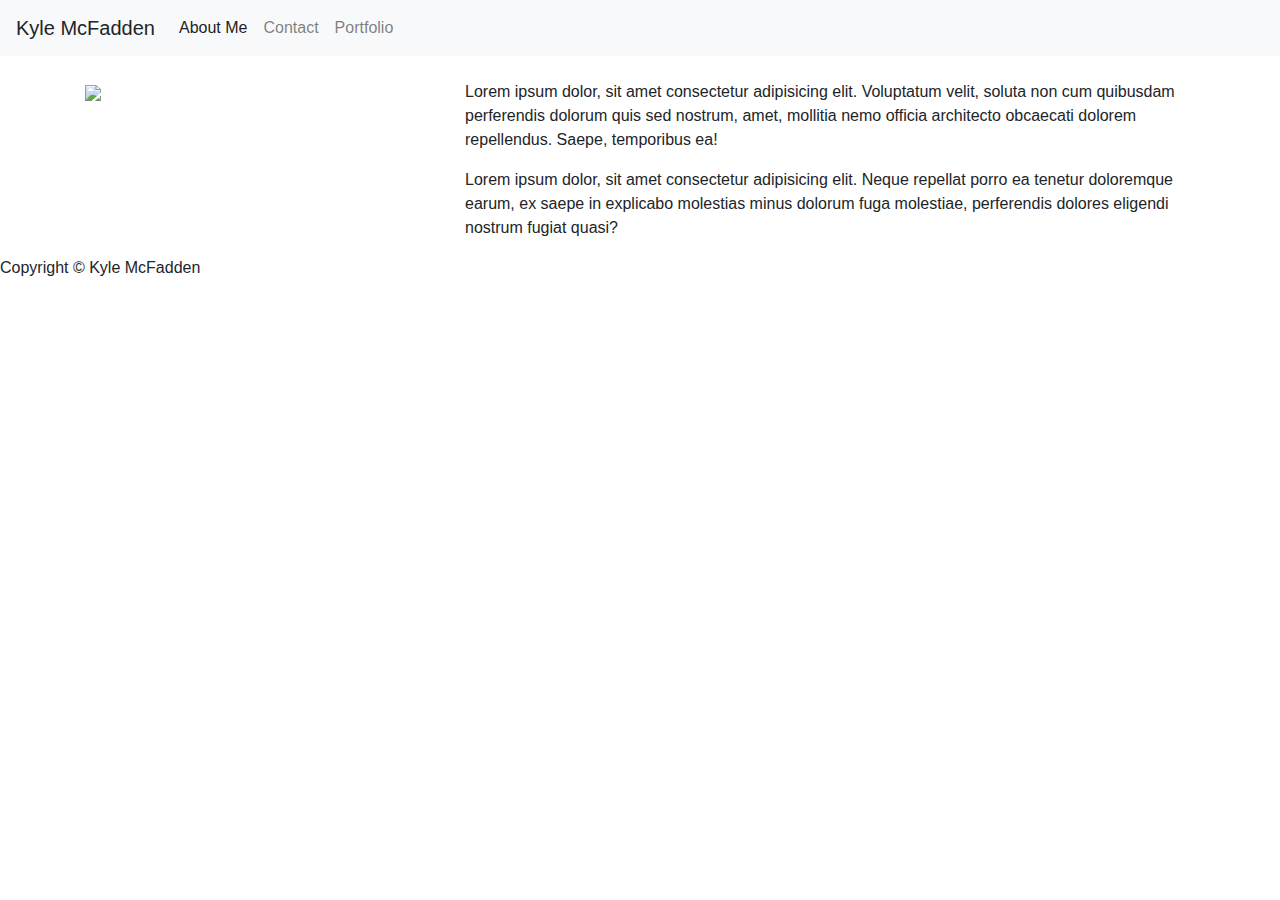
==== index.html @ 86f7e369 "updating all files, added php and js form files and opening css" ====
<!DOCTYPE html>
<html lang="en">
<head>
    <meta charset="UTF-8">
    <meta name="viewport" content="width=device-width, initial-scale=1.0">
    <meta http-equiv="X-UA-Compatible" content="ie=edge">
    <title>About Me</title>
    <link rel="stylesheet" href="https://stackpath.bootstrapcdn.com/bootstrap/4.3.1/css/bootstrap.min.css" integrity="sha384-ggOyR0iXCbMQv3Xipma34MD+dH/1fQ784/j6cY/iJTQUOhcWr7x9JvoRxT2MZw1T" crossorigin="anonymous">
    <link rel="stylesheet" href="style.css">

</head>
<body>
    <header>
        <nav class="navbar navbar-expand-lg navbar-light bg-light">
            <a class="navbar-brand">Kyle McFadden</a>
            <button class="navbar-toggler" type="button" data-toggle="collapse" data-target="#navbarNav" aria-controls="navbarNav" aria-expanded="false" aria-label="Toggle navigation">
              <span class="navbar-toggler-icon"></span>
            </button>
            <div class="collapse navbar-collapse" id="navbarNav">
              <ul class="navbar-nav">
                <li class="nav-item active">
                  <a class="nav-link" href="index.html">About Me</a>
                </li>
                <li class="nav-item">
                  <a class="nav-link" href="contact.html">Contact</a>
                </li>
                <li class="nav-item">
                  <a class="nav-link" href="portfolio.html">Portfolio</a>
                </li>
                
              </ul>
            </div>
          </nav>
    </header>

    <main><br>
            <div class="container">
                <div class="row">
                    <div class="col-md-4">
                    
                                <img src="https://via.placeholder.com/200">
                    </div>
                     <div class="col-md-8">
            <p>Lorem ipsum dolor, sit amet consectetur adipisicing elit.
             Voluptatum velit, soluta non cum quibusdam perferendis dolorum quis sed nostrum,
              amet, mollitia nemo officia architecto 
            obcaecati dolorem repellendus. Saepe, temporibus ea!
            </p>
            <p>
                Lorem ipsum dolor, sit amet consectetur adipisicing elit. Neque repellat 
            porro ea tenetur doloremque earum, ex saepe in explicabo molestias minus 
            dolorum fuga molestiae, perferendis dolores eligendi nostrum fugiat quasi?
                   </p>  </div>   
                    
                </div>
            </div>
            
                </main>
            
                <footer>
                        <div class="footer navbar-fixed-bottom">
                         Copyright &copy; Kyle McFadden
                        </div>
                </footer>

    <script src="https://code.jquery.com/jquery-3.3.1.slim.min.js" integrity="sha384-q8i/X+965DzO0rT7abK41JStQIAqVgRVzpbzo5smXKp4YfRvH+8abtTE1Pi6jizo" crossorigin="anonymous"></script>
    <script src="https://cdnjs.cloudflare.com/ajax/libs/popper.js/1.14.7/umd/popper.min.js" integrity="sha384-UO2eT0CpHqdSJQ6hJty5KVphtPhzWj9WO1clHTMGa3JDZwrnQq4sF86dIHNDz0W1" crossorigin="anonymous"></script>
    <script src="https://stackpath.bootstrapcdn.com/bootstrap/4.3.1/js/bootstrap.min.js" integrity="sha384-JjSmVgyd0p3pXB1rRibZUAYoIIy6OrQ6VrjIEaFf/nJGzIxFDsf4x0xIM+B07jRM" crossorigin="anonymous"></script>
</body>
</html>
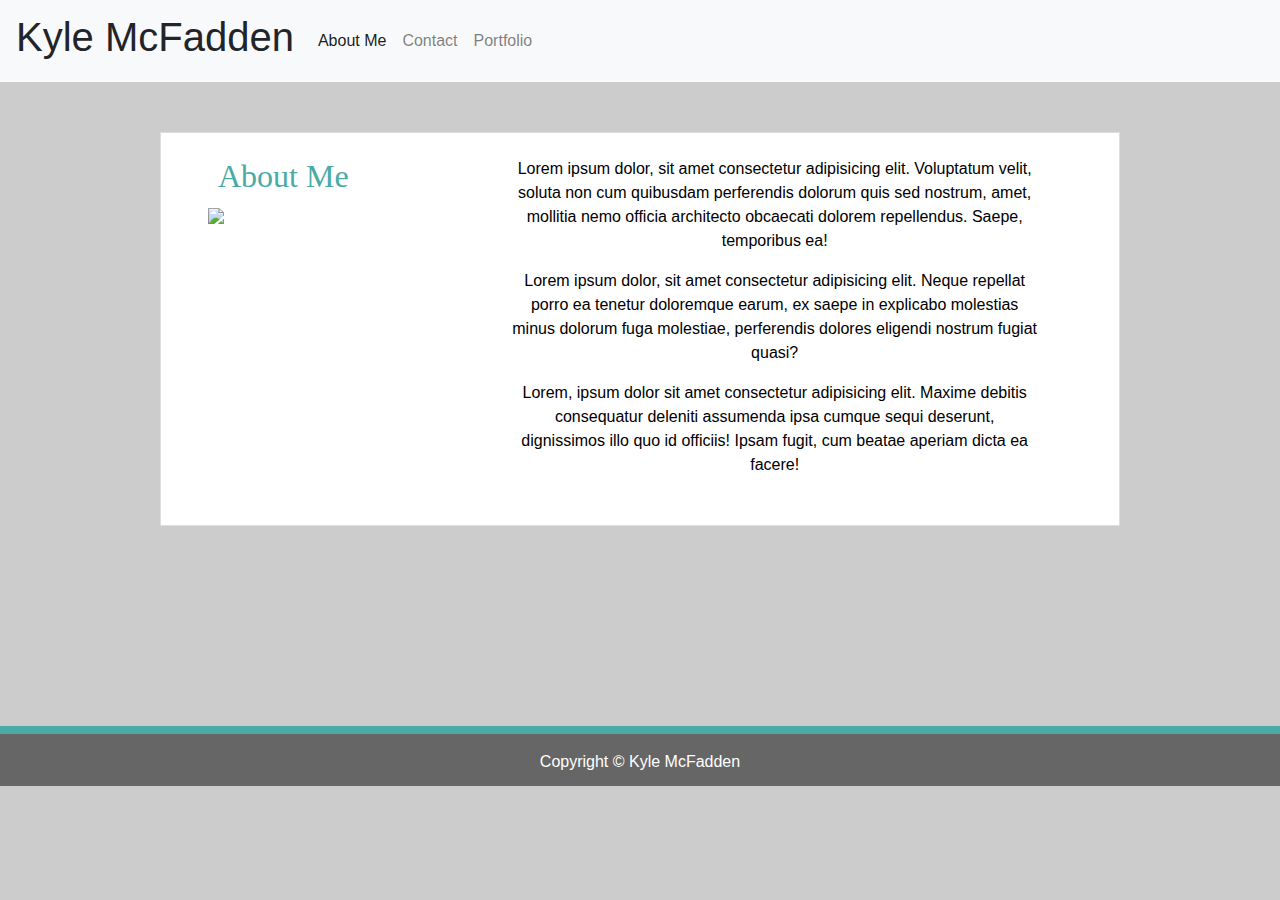
==== commit 01c30807: "modified css for all pages to make pages look more presentable" ====
--- a/index.html
+++ b/index.html
@@ -6,13 +6,13 @@
     <meta http-equiv="X-UA-Compatible" content="ie=edge">
     <title>About Me</title>
     <link rel="stylesheet" href="https://stackpath.bootstrapcdn.com/bootstrap/4.3.1/css/bootstrap.min.css" integrity="sha384-ggOyR0iXCbMQv3Xipma34MD+dH/1fQ784/j6cY/iJTQUOhcWr7x9JvoRxT2MZw1T" crossorigin="anonymous">
-    <link rel="stylesheet" href="style.css">
+    <link rel="stylesheet" href="assets/style.css">
 
 </head>
 <body>
     <header>
         <nav class="navbar navbar-expand-lg navbar-light bg-light">
-            <a class="navbar-brand">Kyle McFadden</a>
+            <a class="navbar-brand"><h1>Kyle McFadden</h1></a>
             <button class="navbar-toggler" type="button" data-toggle="collapse" data-target="#navbarNav" aria-controls="navbarNav" aria-expanded="false" aria-label="Toggle navigation">
               <span class="navbar-toggler-icon"></span>
             </button>
@@ -37,20 +37,24 @@
             <div class="container">
                 <div class="row">
                     <div class="col-md-4">
-                    
-                                <img src="https://via.placeholder.com/200">
+                          <h2>About Me</h2><img src="https://via.placeholder.com/200">
                     </div>
                      <div class="col-md-8">
             <p>Lorem ipsum dolor, sit amet consectetur adipisicing elit.
-             Voluptatum velit, soluta non cum quibusdam perferendis dolorum quis sed nostrum,
-              amet, mollitia nemo officia architecto 
+            Voluptatum velit, soluta non cum quibusdam perferendis dolorum quis sed nostrum,
+            amet, mollitia nemo officia architecto 
             obcaecati dolorem repellendus. Saepe, temporibus ea!
             </p>
             <p>
                 Lorem ipsum dolor, sit amet consectetur adipisicing elit. Neque repellat 
-            porro ea tenetur doloremque earum, ex saepe in explicabo molestias minus 
-            dolorum fuga molestiae, perferendis dolores eligendi nostrum fugiat quasi?
-                   </p>  </div>   
+                porro ea tenetur doloremque earum, ex saepe in explicabo molestias minus 
+                dolorum fuga molestiae, perferendis dolores eligendi nostrum fugiat quasi?
+                   </p> 
+                  
+                  <p>Lorem, ipsum dolor sit amet consectetur adipisicing elit. 
+                    Maxime debitis consequatur deleniti assumenda ipsa cumque sequi deserunt, 
+                    dignissimos illo quo id officiis! Ipsam fugit, cum beatae aperiam dicta ea facere!</p>
+                  </div>   
                     
                 </div>
             </div>
--- a/assets/style.css
+++ b/assets/style.css
@@ -0,0 +1,57 @@
+ main { background-color: #ffffff;
+                color: #000000;
+                overflow: auto;
+                border: 1px #dddddd solid; 
+                margin: 50px auto;
+                max-width: 960px;
+                max-height: 960px;
+                padding-bottom: 2em;
+                padding-left: 2em;
+                vertical-align: middle;
+                padding-right: 1em;
+            }
+
+footer { text-align: center;
+         border-top: 8px solid #4aaaa5;
+         background-color: #666666; 
+        padding-top: 1em;
+        color: #ffffff;
+        margin-top: 200px;
+        width: auto;
+        height: 60px;
+        clear: both;
+}
+
+header { font-family: Arial, Helvetica, sans-serif;
+                    background-color: #ffffff
+}
+
+h2 { font-family: Georgia, 'Times New Roman', Times, serif;
+        color: #4aaaa5;
+        padding-left: 10px;
+}
+
+p { text-align: center;
+    padding-right: 50px;
+    max-width: 760px;
+     }
+
+* { box-sizing: border-box; 
+     }
+
+ body { margin: 0;  
+        font-family: Arial, Helvetica, sans-serif; 
+        background-color: #cccccc;
+        height: auto;
+        width: auto;
+ }
+
+ .card {
+     max-height: 375px;
+     max-width: 375px;   
+ }
+
+ hr {  padding-left: 2em;
+    margin-right: 100px;
+    padding-right: 3em;
+ }